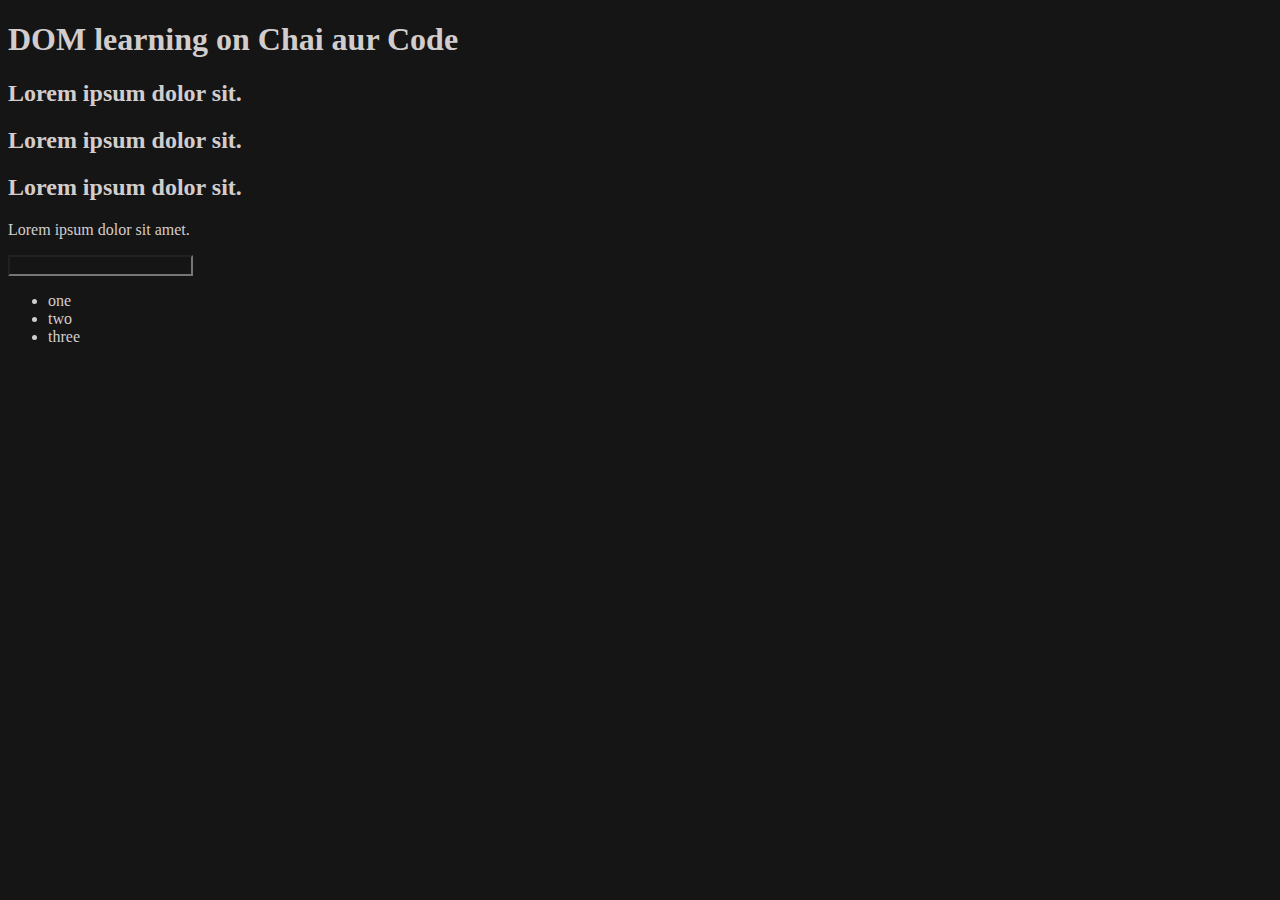
==== 06_dom/one.html @ 1136d4a4 "#" ====
<!-- document object model -->

<!DOCTYPE html>
<html lang="en">
<head>
    <meta charset="UTF-8">
    <meta name="viewport" content="width=device-width, initial-scale=1.0">
    <title>DOM learning</title>
    <style>
        *{
            background-color: rgb(22, 21, 21);
            color: rgb(210, 205, 205);
        }
    </style>
</head>
<body>
    <div class="bg-black">
        <h1 id="title" class = "heading">DOM learning on Chai aur Code <span style="display: none;">test text</span> </h1>

        <h2>Lorem ipsum dolor sit.</h2>
        <h2>Lorem ipsum dolor sit.</h2>
        <h2>Lorem ipsum dolor sit.</h2>

        <p>Lorem ipsum dolor sit amet.</p>
        
        <input type="password" name="" id="">

        <ul>
            <li>one</li>
            <li>two</li>
            <li>three</li>
        </ul>

    </div>
</body>
</html>
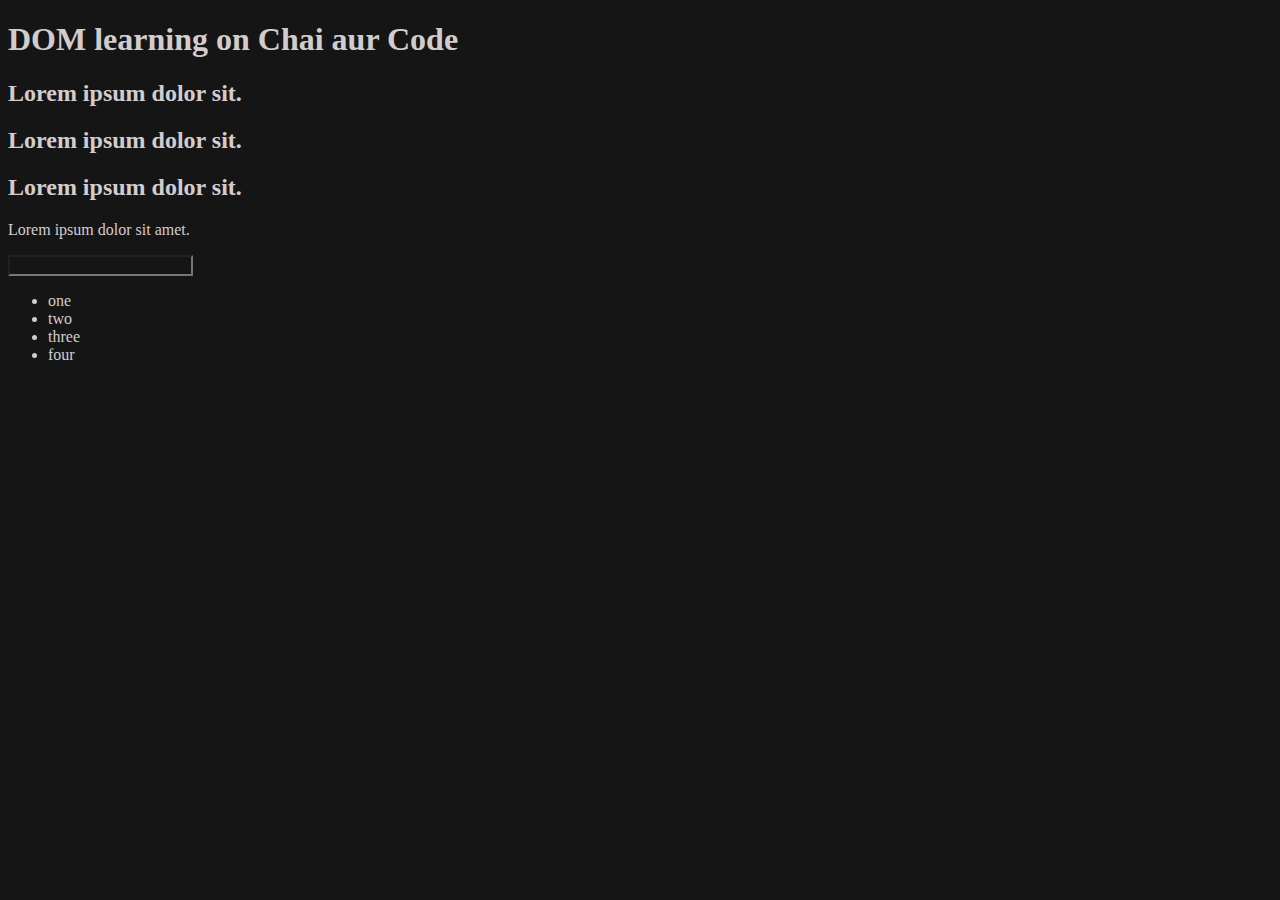
==== commit bb4e4fe9: "#" ====
--- a/06_dom/one.html
+++ b/06_dom/one.html
@@ -26,9 +26,10 @@
         <input type="password" name="" id="">
 
         <ul>
-            <li>one</li>
-            <li>two</li>
-            <li>three</li>
+            <li class="item">one</li>
+            <li class="item">two</li>
+            <li class="item">three</li>
+            <li class="item">four</li>
         </ul>
 
     </div>
